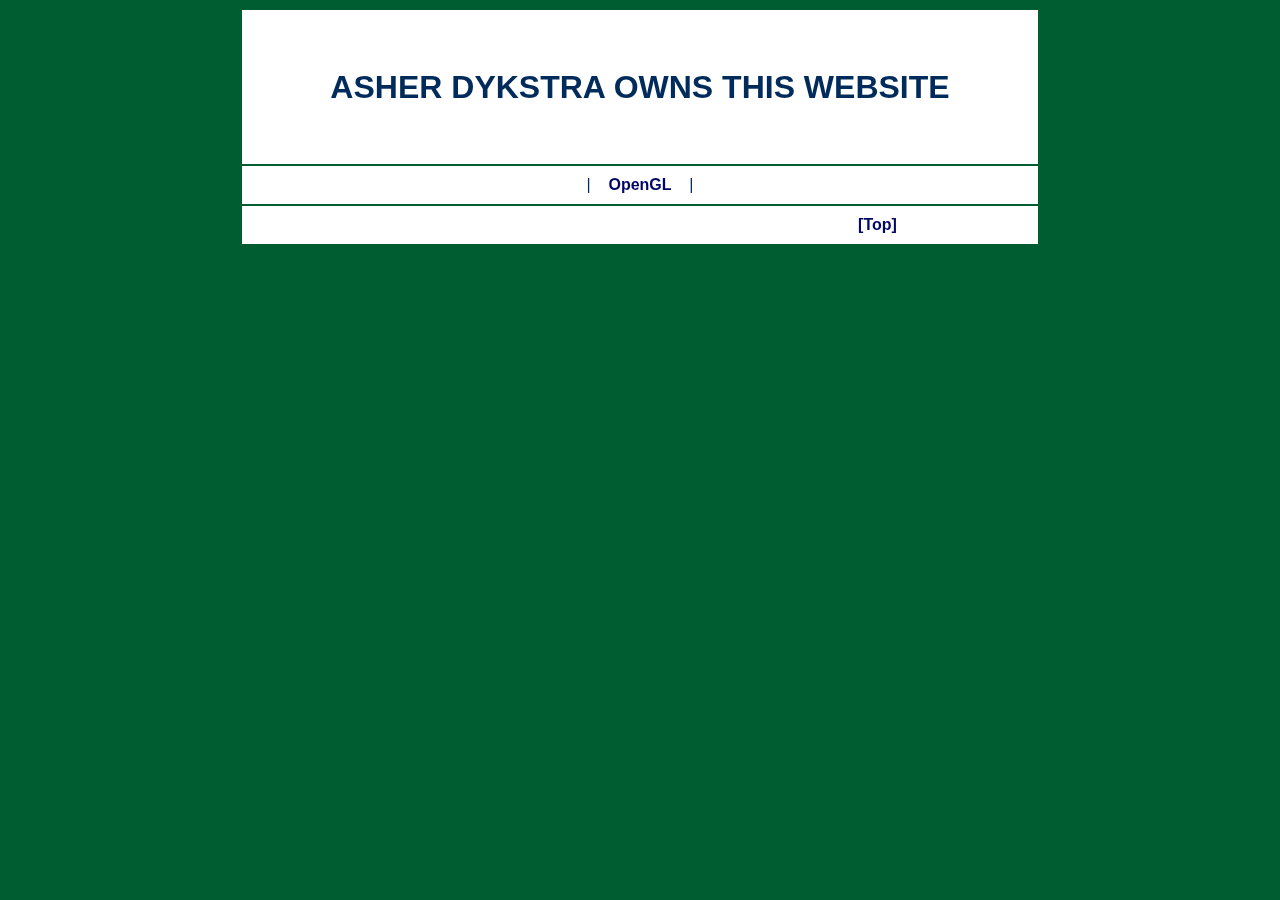
==== index.html @ 1c4a66cf "Index page is now just an index" ====
<!DOCTYPE HTML PUBLIC "-//W3C//DTD HTML 4.01 Transitional//EN" "http://www.w3.org/TR/html4/loose.dtd">
<html lang="en">
  <head>
    <meta http-equiv="Content-Type" content="text/html;charset=utf-8">
		
	<title>Hey, you should hire this guy!</title>

   	<style type="text/css">
		ul.navigate { list-style-type:none; }

		bodyclass { font-size: 13px; color: #002b5b; font-family: Arial, Helvetica, sans-serif; }

td {color: #002b5b; font-family: Arial, Helvetica, sans-serif;}

a {color: rgb(0, 7, 100); font-weight:bold; text-decoration:none;}

a:hover, #more-articles:hover {color: #001427; text-decoration:underline;}

h1 { font-family: Arial, Helvetica, sans-serif; color: #001427; }
h2 { font-family: Arial, Helvetica, sans-serif; color: #001427; }
h3 { font-family: Arial, Helvetica, sans-serif; color: #001427; }

p { line-height:1.5; font-size: 14px; font-family: Arial, Helvetica, sans-serif; text-align:justify; }

img { border:0 }

div.backgroundbox {
	width: 100%;
	height: 100%;
	background-color: #005c31;
	position: fixed;
	left: 0;
	top: 0;
	z-index: -1;
}

td.header { text-align:center; border-style:solid none solid none; border-color:#ffffff; border-width:2px; background-color:#ffffff;}

td.mainContent { background-color:#ffffff; color:#002b5b; font-family: Arial, Helvetica, sans-serif; padding:15px; vertical-align:top; line-height:1.5;}

.mainContent a:hover { color: #002b5b; text-decoration:underline; }

li { text-align:justify; }

	</style>
  </head>
  
  <body class="bodyclass">
<div class="backgroundbox"></div>
<div style="text-align:center; width:800px; margin:auto;" id="top">

<table border="0" cellpadding="2" cellspacing="2" width="800">
<tr>
	<td style="vertical-align:middle; text-align:center; height:150px; background-color:#ffffff;" colspan=2>
		<h1 style="color:#002b5b;">ASHER DYKSTRA OWNS THIS WEBSITE</h1>
	</td>
</tr>
<tr><td class="header" style="height:30px;" colspan="2">
|&nbsp;
&nbsp; <a href="https://asherdykstra.com/openGL.html">OpenGL</a> &nbsp;
&nbsp;|


<tr>
<td class="header" style="height:30px" colspan="2">
<div style="text-align:left; padding-left:25px; padding-right:475px; font-style:italic; display:inline;"></div>
<div style="text-align:right; padding-right:25px; display:inline;"><a href="#top">[Top]</a></div>
</td>
</tr>

</table>

<br><br>

</div>
</body>
</html>
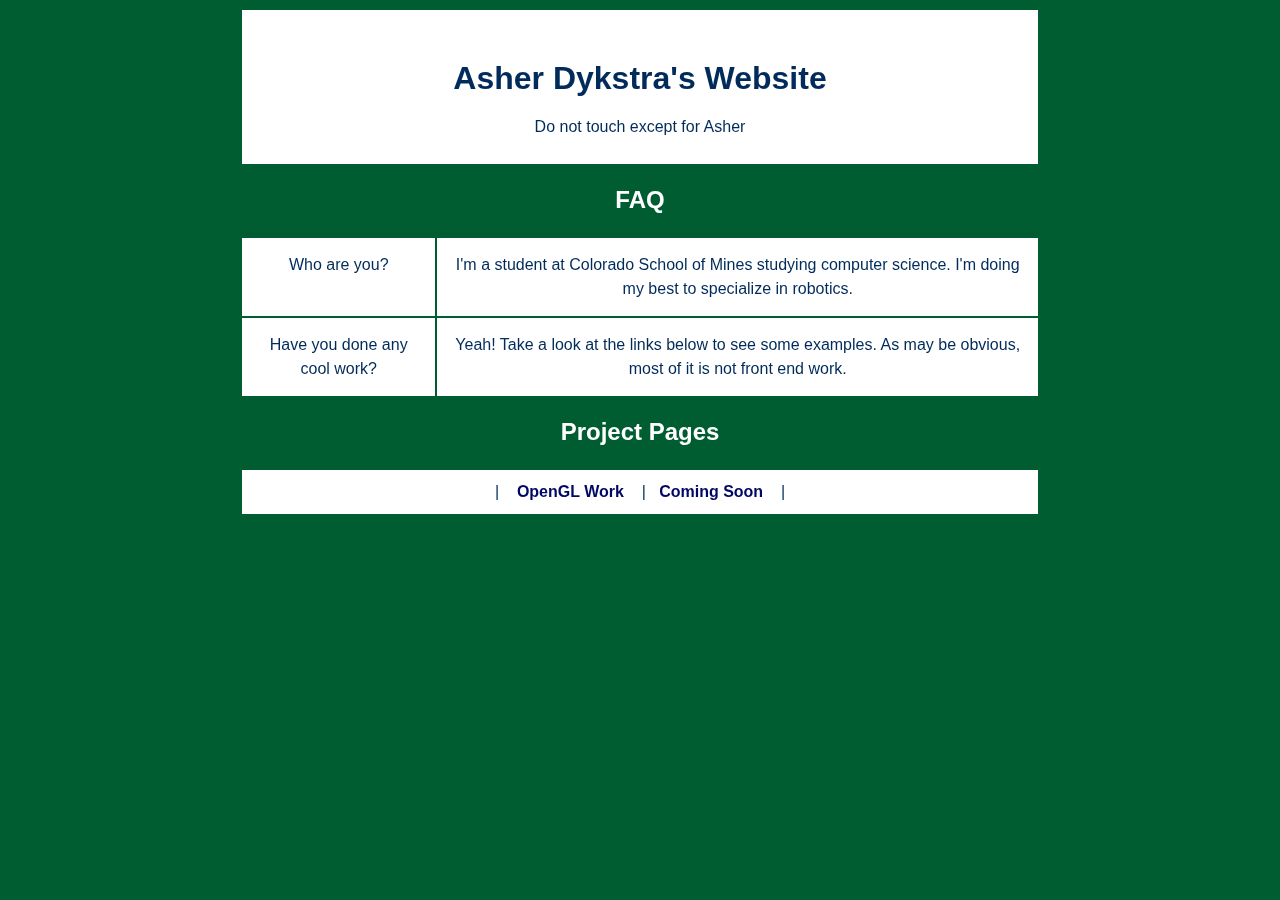
==== commit 69b812e8: "Better index. Under construction page" ====
--- a/index.html
+++ b/index.html
@@ -1,48 +1,12 @@
 <!DOCTYPE HTML PUBLIC "-//W3C//DTD HTML 4.01 Transitional//EN" "http://www.w3.org/TR/html4/loose.dtd">
 <html lang="en">
   <head>
+	<link rel="stylesheet" href="mainStyle.css">
+
     <meta http-equiv="Content-Type" content="text/html;charset=utf-8">
 		
 	<title>Hey, you should hire this guy!</title>
 
-   	<style type="text/css">
-		ul.navigate { list-style-type:none; }
-
-		bodyclass { font-size: 13px; color: #002b5b; font-family: Arial, Helvetica, sans-serif; }
-
-td {color: #002b5b; font-family: Arial, Helvetica, sans-serif;}
-
-a {color: rgb(0, 7, 100); font-weight:bold; text-decoration:none;}
-
-a:hover, #more-articles:hover {color: #001427; text-decoration:underline;}
-
-h1 { font-family: Arial, Helvetica, sans-serif; color: #001427; }
-h2 { font-family: Arial, Helvetica, sans-serif; color: #001427; }
-h3 { font-family: Arial, Helvetica, sans-serif; color: #001427; }
-
-p { line-height:1.5; font-size: 14px; font-family: Arial, Helvetica, sans-serif; text-align:justify; }
-
-img { border:0 }
-
-div.backgroundbox {
-	width: 100%;
-	height: 100%;
-	background-color: #005c31;
-	position: fixed;
-	left: 0;
-	top: 0;
-	z-index: -1;
-}
-
-td.header { text-align:center; border-style:solid none solid none; border-color:#ffffff; border-width:2px; background-color:#ffffff;}
-
-td.mainContent { background-color:#ffffff; color:#002b5b; font-family: Arial, Helvetica, sans-serif; padding:15px; vertical-align:top; line-height:1.5;}
-
-.mainContent a:hover { color: #002b5b; text-decoration:underline; }
-
-li { text-align:justify; }
-
-	</style>
   </head>
   
   <body class="bodyclass">
@@ -52,19 +16,56 @@
 <table border="0" cellpadding="2" cellspacing="2" width="800">
 <tr>
 	<td style="vertical-align:middle; text-align:center; height:150px; background-color:#ffffff;" colspan=2>
-		<h1 style="color:#002b5b;">ASHER DYKSTRA OWNS THIS WEBSITE</h1>
+		<h1 style="color:#002b5b;">Asher Dykstra's Website</h1>
+		Do not touch except for Asher
 	</td>
 </tr>
-<tr><td class="header" style="height:30px;" colspan="2">
-|&nbsp;
-&nbsp; <a href="https://asherdykstra.com/openGL.html">OpenGL</a> &nbsp;
-&nbsp;|
 
+<table border="0" cellpadding="5" cellspacing="2" width="800">
+	<tr>
+		<h2 style="color: #ffffff;">
+			FAQ
+		</h2>
+	</tr>
+	<tr>
+		
+		<td class="mainContent">
+			Who are you?
+		</td>
+		<td class="mainContent">
+			I'm a student at Colorado School of Mines studying computer science. I'm doing my best to specialize in robotics.
+		</td>
+	</tr>
+	<tr>
+		<td class="mainContent">
+			Have you done any cool work?
+		</td>
+		<td class="mainContent">
+			Yeah! Take a look at the links below to see some examples. As may be obvious, most of it is not front end work.
+		</td>
+	</tr>
+</table>
 
+<table border="0" cellpadding="5" cellspacing="2" width="800">
+	<tr>
+		<h2 style="color: #ffffff;">
+			Project Pages
+		</h2>
+	</tr>
+	<tr>
+		<td class="header" style="height:30px;" colspan="2">
+			|&nbsp;
+			&nbsp; <a href="https://asherdykstra.com/openGL.html">OpenGL Work</a> &nbsp;
+			&nbsp;|
+			&nbsp; <a href="https://asherdykstra.com/underConstruction.html">Coming Soon</a> &nbsp;
+			&nbsp;|
+		</td>
+	</tr>
+</table>
 <tr>
 <td class="header" style="height:30px" colspan="2">
 <div style="text-align:left; padding-left:25px; padding-right:475px; font-style:italic; display:inline;"></div>
-<div style="text-align:right; padding-right:25px; display:inline;"><a href="#top">[Top]</a></div>
+<!-- <div style="text-align:right; padding-right:25px; display:inline;"><a href="#top">[Top]</a></div> -->
 </td>
 </tr>
 
--- a/mainStyle.css
+++ b/mainStyle.css
@@ -0,0 +1,35 @@
+ul.navigate { list-style-type:none; }
+
+		bodyclass { font-size: 13px; color: #002b5b; font-family: Arial, Helvetica, sans-serif; }
+
+td {color: #002b5b; font-family: Arial, Helvetica, sans-serif;}
+
+a {color: rgb(0, 7, 100); font-weight:bold; text-decoration:none;}
+
+a:hover, #more-articles:hover {color: #001427; text-decoration:underline;}
+
+h1 { font-family: Arial, Helvetica, sans-serif; color: #001427; }
+h2 { font-family: Arial, Helvetica, sans-serif; color: #001427; }
+h3 { font-family: Arial, Helvetica, sans-serif; color: #001427; }
+
+p { line-height:1.5; font-size: 14px; font-family: Arial, Helvetica, sans-serif; text-align:justify; }
+
+img { border:0 }
+
+div.backgroundbox {
+	width: 100%;
+	height: 100%;
+	background-color: #005c31;
+	position: fixed;
+	left: 0;
+	top: 0;
+	z-index: -1;
+}
+
+td.header { text-align:center; border-style:solid none solid none; border-color:#ffffff; border-width:2px; background-color:#ffffff;}
+
+td.mainContent { background-color:#ffffff; color:#002b5b; font-family: Arial, Helvetica, sans-serif; padding:15px; vertical-align:top; line-height:1.5;}
+
+.mainContent a:hover { color: #002b5b; text-decoration:underline; }
+
+li { text-align:justify; }
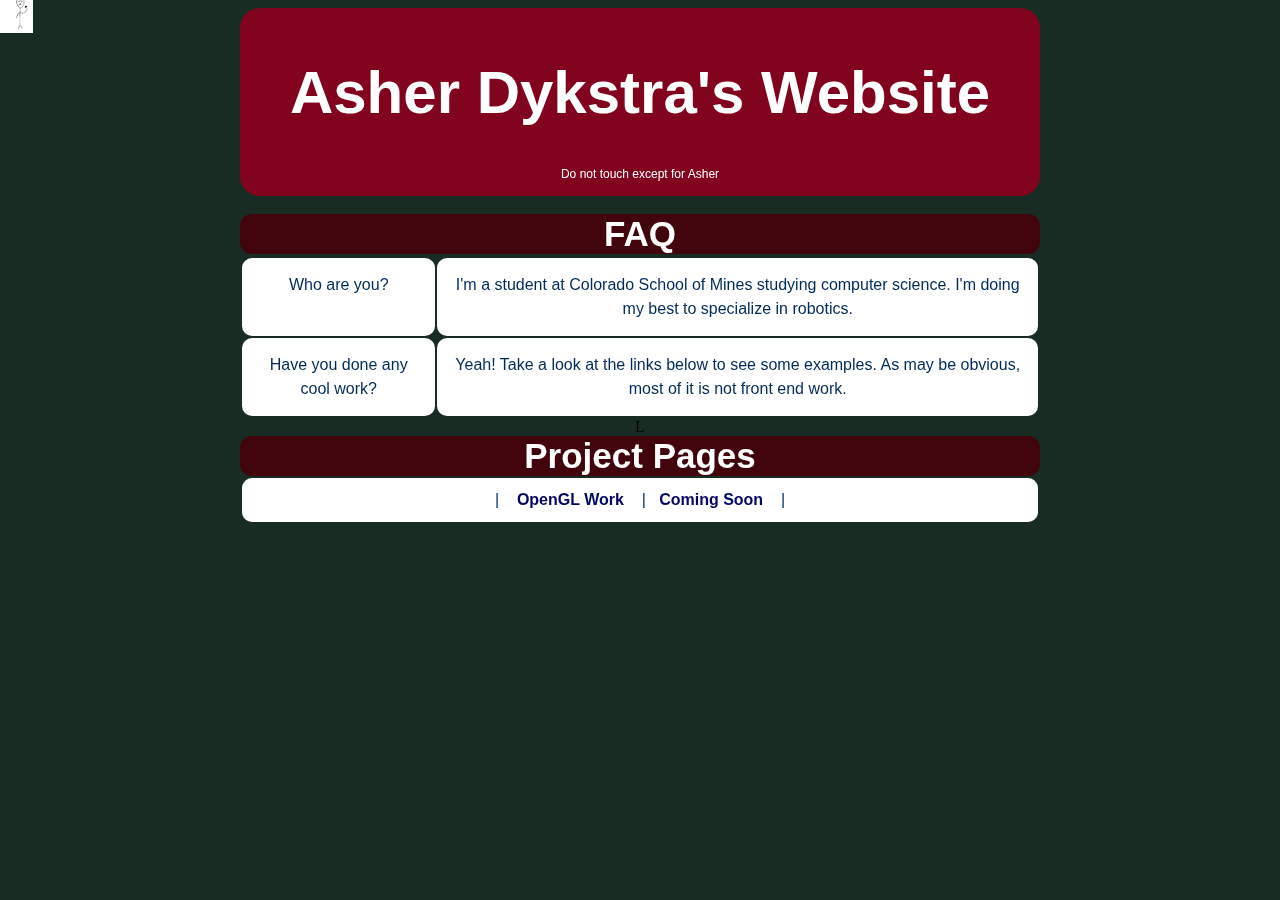
==== commit ff472c84: "now a picture follows your cursor" ====
--- a/index.html
+++ b/index.html
@@ -11,21 +11,58 @@
   
   <body class="bodyclass">
 <div class="backgroundbox"></div>
+
+<div id="mousePic" style="position: absolute; transform: translate(-50%, -50%); z-index: -20;">
+	<img src="images/underConstruction.png"  width="50">
+
+	<!-- MAKE THIS INTO SOME SNAKEY THING THAT FOLLOWS THE CURSOR -->
+</div>
+
+
+<script>
+	const pic = document.getElementById("mousePic");
+
+	window.onpointermove = (move) =>{
+		const { clientX, clientY } = move;
+		console.log(move)
+		pic.animate({
+			left: `${clientX}px`,
+			top: `${clientY}px`
+		}, { duration: 250, fill: "forwards" });
+	}
+
+
+
+    // const blob = document.getElementById("glowbg");
+    // const blobblur = document.getElementById("blurbg");
+    // window.onpointermove = event => { 
+    //   const { clientX, clientY } = event;
+      
+    //   blob.animate({
+    //     left: `${clientX}px`,
+    //     top: `${clientY}px`
+    //   }, { duration: 250, fill: "forwards" });
+    //   blobblur.animate({
+    //     left: `${clientX}px`,
+    //     top: `${clientY}px`
+    //   }, { duration: 250, fill: "forwards" });
+    // }
+  
+</script>
+
 <div style="text-align:center; width:800px; margin:auto;" id="top">
 
-<table border="0" cellpadding="2" cellspacing="2" width="800">
-<tr>
-	<td style="vertical-align:middle; text-align:center; height:150px; background-color:#ffffff;" colspan=2>
-		<h1 style="color:#002b5b;">Asher Dykstra's Website</h1>
-		Do not touch except for Asher
-	</td>
-</tr>
-
+<div class="page_title">
+	<h1 style="font-size: 60px; color: #ffffff;">Asher Dykstra's Website</h1>
+	Do not touch except for Asher
+</div>
+		
+<br>
 <table border="0" cellpadding="5" cellspacing="2" width="800">
 	<tr>
-		<h2 style="color: #ffffff;">
+		<div class="spacer">
 			FAQ
-		</h2>
+		</div>
 	</tr>
 	<tr>
 		
@@ -47,11 +84,9 @@
 </table>
 
 <table border="0" cellpadding="5" cellspacing="2" width="800">
-	<tr>
-		<h2 style="color: #ffffff;">
-			Project Pages
-		</h2>
-	</tr>
+	L<div class="spacer">
+		Project Pages
+	</div>
 	<tr>
 		<td class="header" style="height:30px;" colspan="2">
 			|&nbsp;
--- a/mainStyle.css
+++ b/mainStyle.css
@@ -19,16 +19,51 @@
 div.backgroundbox {
 	width: 100%;
 	height: 100%;
-	background-color: #005c31;
+	background-color: #182c24;
 	position: fixed;
 	left: 0;
 	top: 0;
-	z-index: -1;
+	z-index: -21;
 }
 
-td.header { text-align:center; border-style:solid none solid none; border-color:#ffffff; border-width:2px; background-color:#ffffff;}
+div.page_title{
+	border-radius: 20px;
+	background-color: #81031e;
+	font-family: Arial, Helvetica, sans-serif;
+	font-size: 12px;
+	color: white;
+	padding-bottom: 15px;
+	padding-top: 10px
+}
 
-td.mainContent { background-color:#ffffff; color:#002b5b; font-family: Arial, Helvetica, sans-serif; padding:15px; vertical-align:top; line-height:1.5;}
+div.spacer{
+	border-radius: 12px;
+	background-color: #41040c;
+	font-family: Arial, Helvetica, sans-serif;
+	font-size: 35px;
+	font-weight: 600;
+	color: white;
+}
+
+
+td.header { 
+	text-align:center; 
+	border-style:solid none solid none; 
+	border-color:#ffffff; 
+	border-width:2px; 
+	border-radius: 10px;
+	background-color:#ffffff;
+}
+
+td.mainContent { 
+	background-color:#ffffff; 
+	color:#002b5b; 
+	font-family: Arial, Helvetica, sans-serif; 
+	padding:15px; 
+	vertical-align:top; 
+	line-height:1.5;
+	border-radius: 10px;
+}
 
 .mainContent a:hover { color: #002b5b; text-decoration:underline; }
 
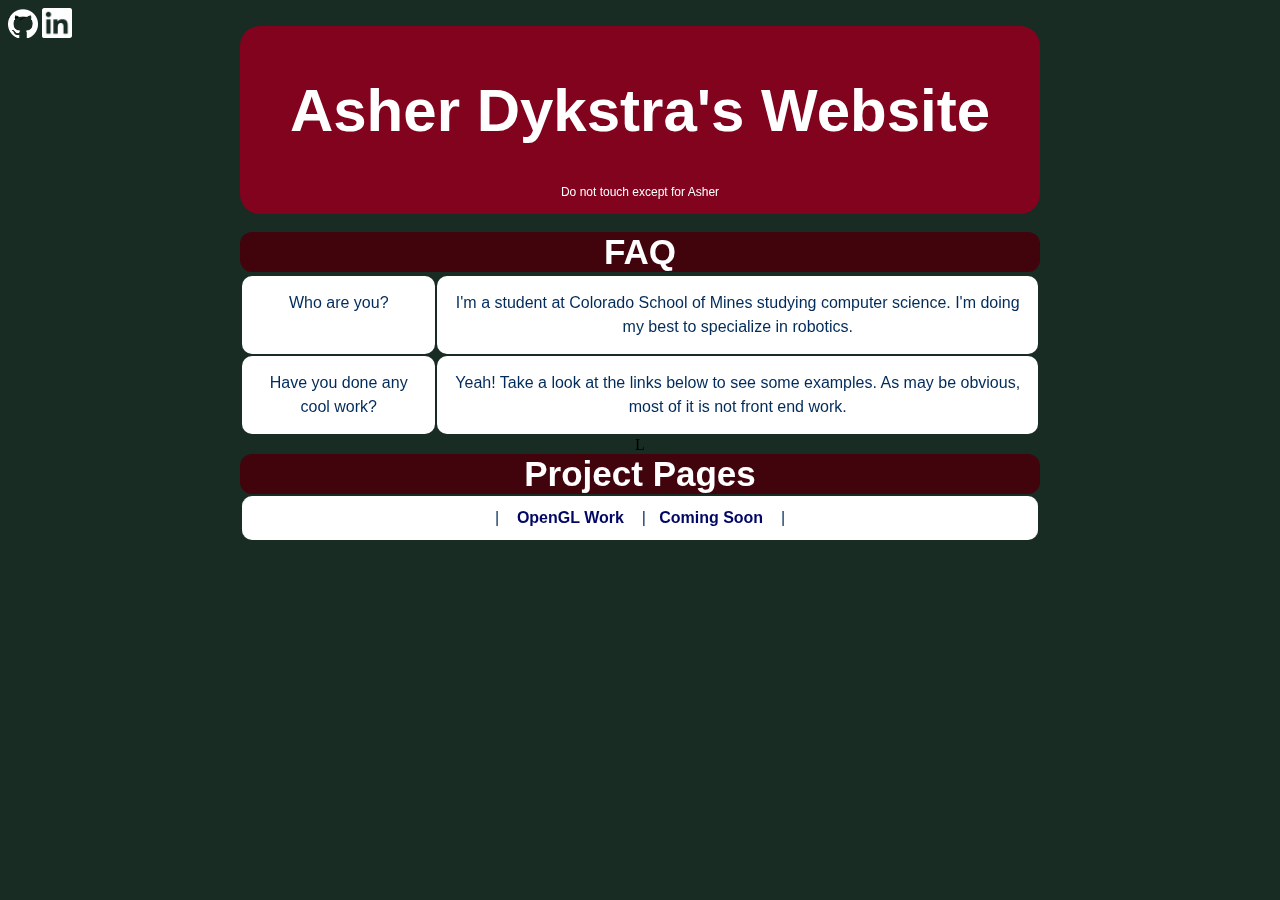
==== commit 5a24702b: "github and linkedin links" ====
--- a/index.html
+++ b/index.html
@@ -12,14 +12,25 @@
   <body class="bodyclass">
 <div class="backgroundbox"></div>
 
-<div id="mousePic" style="position: absolute; transform: translate(-50%, -50%); z-index: -20;">
+<div style="position: absolute;">
+	<a href="https://github.com/fafgar" >
+		<img src="images/github-mark-white.png" class="linkIcon">
+	</a>
+	<a href="https://www.linkedin.com/in/asher-dykstra-273a99206/r" >
+		<img src="images/linkedin.png" class="linkIcon">
+	</a>
+</div>
+
+
+
+<!-- <div id="mousePic" style="position: absolute; transform: translate(-50%, -50%); z-index: -20;">
 	<img src="images/underConstruction.png"  width="50">
 
 	<!-- MAKE THIS INTO SOME SNAKEY THING THAT FOLLOWS THE CURSOR -->
-</div>
+</div> -->
 
 
-<script>
+<!-- <script>
 	const pic = document.getElementById("mousePic");
 
 	window.onpointermove = (move) =>{
@@ -30,25 +41,7 @@
 			top: `${clientY}px`
 		}, { duration: 250, fill: "forwards" });
 	}
-
-
-
-    // const blob = document.getElementById("glowbg");
-    // const blobblur = document.getElementById("blurbg");
-    // window.onpointermove = event => { 
-    //   const { clientX, clientY } = event;
-      
-    //   blob.animate({
-    //     left: `${clientX}px`,
-    //     top: `${clientY}px`
-    //   }, { duration: 250, fill: "forwards" });
-    //   blobblur.animate({
-    //     left: `${clientX}px`,
-    //     top: `${clientY}px`
-    //   }, { duration: 250, fill: "forwards" });
-    // }
-  
-</script>
+</script> -->
 
 <div style="text-align:center; width:800px; margin:auto;" id="top">
 
--- a/mainStyle.css
+++ b/mainStyle.css
@@ -15,6 +15,10 @@
 p { line-height:1.5; font-size: 14px; font-family: Arial, Helvetica, sans-serif; text-align:justify; }
 
 img { border:0 }
+
+img.linkIcon{
+	width: 30px;
+}
 
 div.backgroundbox {
 	width: 100%;
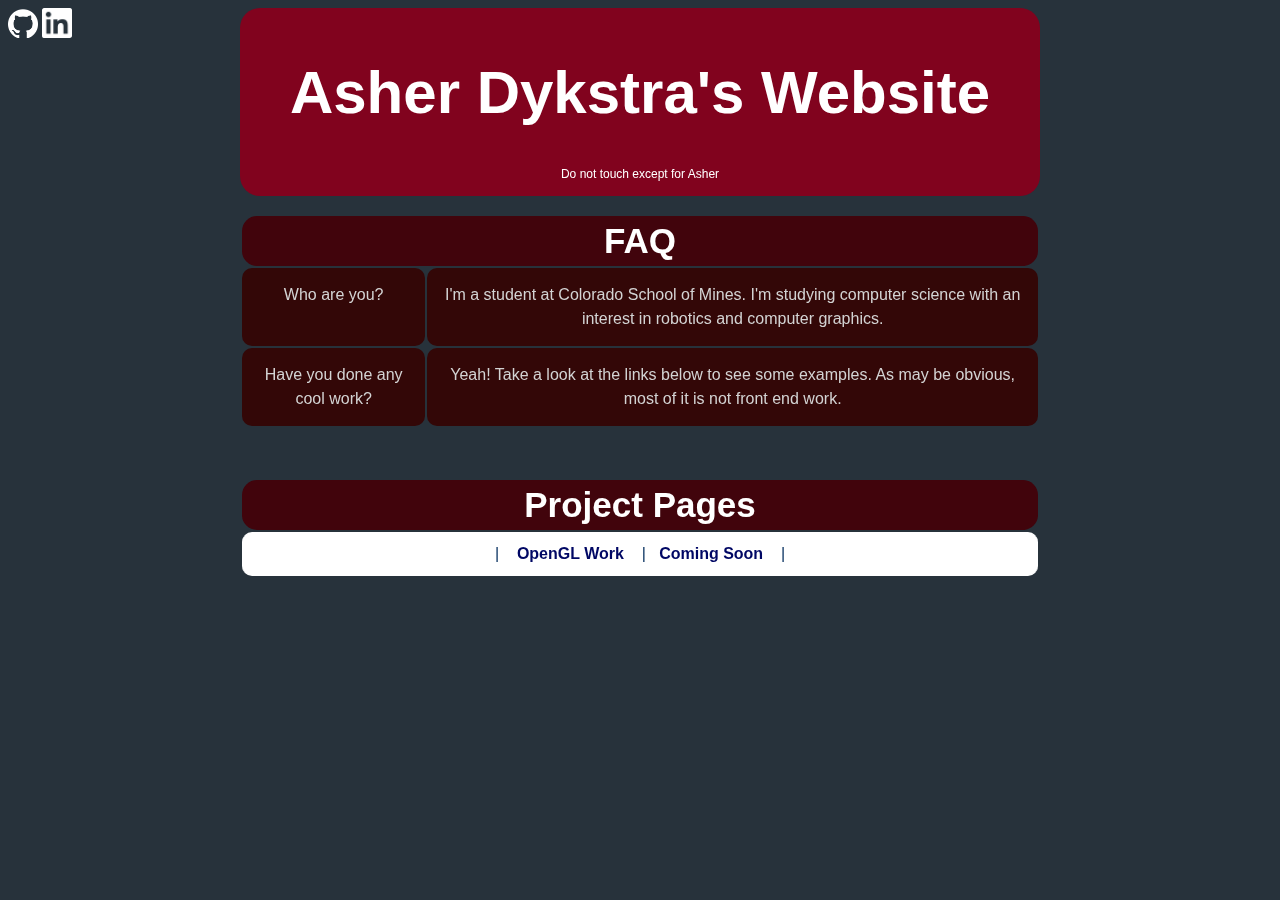
==== commit bd159c97: "Things look nicer. Added links between pages" ====
--- a/index.html
+++ b/index.html
@@ -27,7 +27,7 @@
 	<img src="images/underConstruction.png"  width="50">
 
 	<!-- MAKE THIS INTO SOME SNAKEY THING THAT FOLLOWS THE CURSOR -->
-</div> -->
+<!-- </div> -->
 
 
 <!-- <script>
@@ -52,10 +52,10 @@
 		
 <br>
 <table border="0" cellpadding="5" cellspacing="2" width="800">
-	<tr>
-		<div class="spacer">
+	<tr >
+		<td class="header" colspan="2">
 			FAQ
-		</div>
+		</td>
 	</tr>
 	<tr>
 		
@@ -63,7 +63,7 @@
 			Who are you?
 		</td>
 		<td class="mainContent">
-			I'm a student at Colorado School of Mines studying computer science. I'm doing my best to specialize in robotics.
+			I'm a student at Colorado School of Mines. I'm studying computer science with an interest in robotics and computer graphics.
 		</td>
 	</tr>
 	<tr>
@@ -74,24 +74,24 @@
 			Yeah! Take a look at the links below to see some examples. As may be obvious, most of it is not front end work.
 		</td>
 	</tr>
-</table>
-
-<table border="0" cellpadding="5" cellspacing="2" width="800">
-	L<div class="spacer">
+	<tr class="spacer"></tr>
+	<tr >
+		<td class="header" colspan="2">
 		Project Pages
-	</div>
+		</td>
+	</tr>
 	<tr>
-		<td class="header" style="height:30px;" colspan="2">
+		<td class="footer" style="height:30px;" colspan="2">
 			|&nbsp;
-			&nbsp; <a href="https://asherdykstra.com/openGL.html">OpenGL Work</a> &nbsp;
+			&nbsp; <a href="openGL.html">OpenGL Work</a> &nbsp;
 			&nbsp;|
-			&nbsp; <a href="https://asherdykstra.com/underConstruction.html">Coming Soon</a> &nbsp;
+			&nbsp; <a href="underConstruction.html">Coming Soon</a> &nbsp;
 			&nbsp;|
 		</td>
 	</tr>
 </table>
 <tr>
-<td class="header" style="height:30px" colspan="2">
+<td class="footer" style="height:30px" colspan="2">
 <div style="text-align:left; padding-left:25px; padding-right:475px; font-style:italic; display:inline;"></div>
 <!-- <div style="text-align:right; padding-right:25px; display:inline;"><a href="#top">[Top]</a></div> -->
 </td>
--- a/mainStyle.css
+++ b/mainStyle.css
@@ -23,7 +23,7 @@
 div.backgroundbox {
 	width: 100%;
 	height: 100%;
-	background-color: #182c24;
+	background-color: #27323b;
 	position: fixed;
 	left: 0;
 	top: 0;
@@ -40,8 +40,8 @@
 	padding-top: 10px
 }
 
-div.spacer{
-	border-radius: 12px;
+td.header{
+	border-radius: 15px;
 	background-color: #41040c;
 	font-family: Arial, Helvetica, sans-serif;
 	font-size: 35px;
@@ -49,8 +49,8 @@
 	color: white;
 }
 
-
-td.header { 
+td.footer { 
+	border-radius: 15px;
 	text-align:center; 
 	border-style:solid none solid none; 
 	border-color:#ffffff; 
@@ -60,8 +60,8 @@
 }
 
 td.mainContent { 
-	background-color:#ffffff; 
-	color:#002b5b; 
+	background-color:#330707; 
+	color:#d3d3d3; 
 	font-family: Arial, Helvetica, sans-serif; 
 	padding:15px; 
 	vertical-align:top; 
@@ -69,6 +69,21 @@
 	border-radius: 10px;
 }
 
+td.mainContent h1{
+	color: #d3d3d3;
+}
+
+td.mainContent h2{
+	color: #d3d3d3;
+}
+
+tr.spacer{
+	height: 50px;
+}
+
+
+
+
 .mainContent a:hover { color: #002b5b; text-decoration:underline; }
 
 li { text-align:justify; }
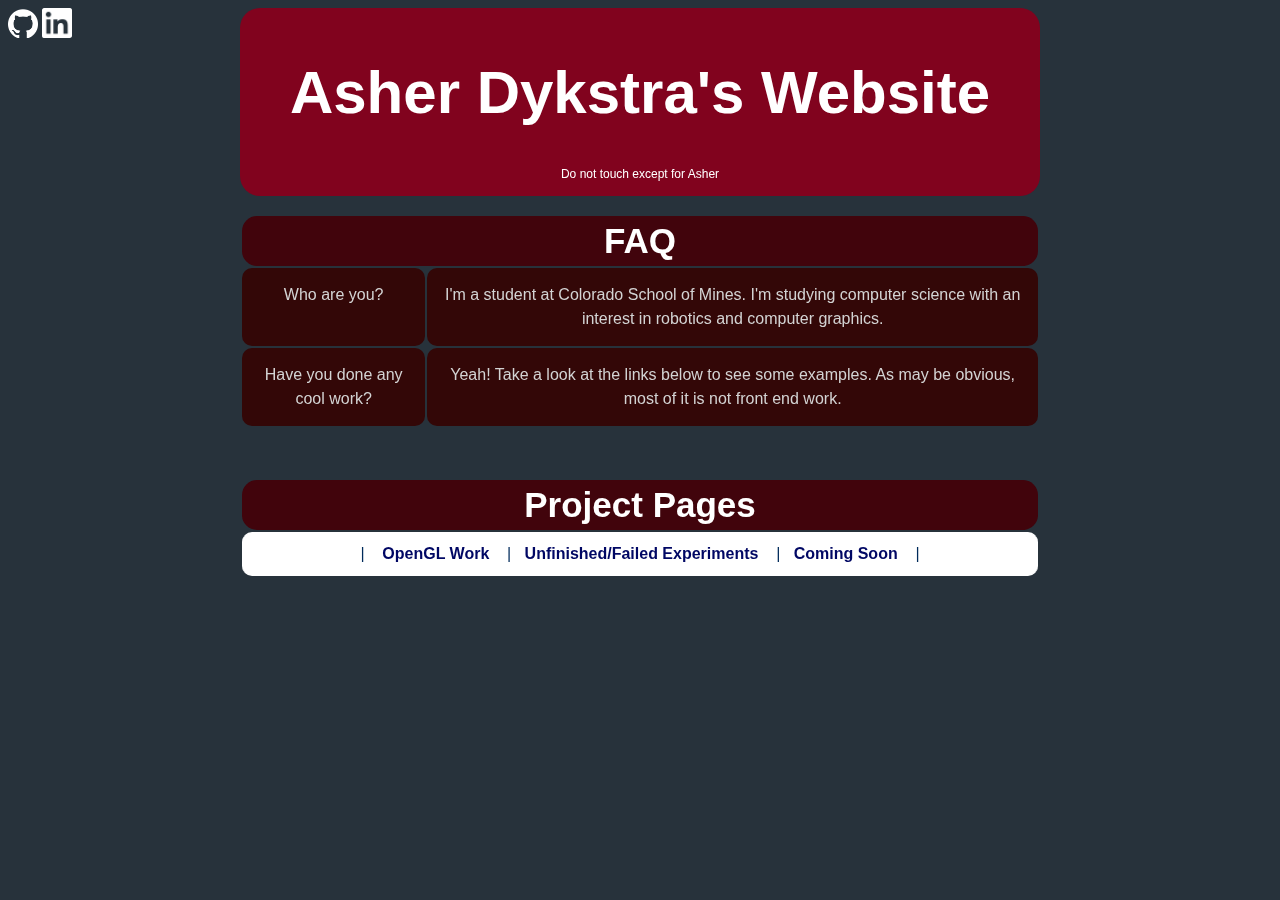
==== commit 7e1ee83a: "Added unfinished experiments page" ====
--- a/index.html
+++ b/index.html
@@ -85,6 +85,8 @@
 			|&nbsp;
 			&nbsp; <a href="openGL.html">OpenGL Work</a> &nbsp;
 			&nbsp;|
+			&nbsp; <a href="unfinished.html">Unfinished/Failed Experiments</a> &nbsp;
+			&nbsp;|
 			&nbsp; <a href="underConstruction.html">Coming Soon</a> &nbsp;
 			&nbsp;|
 		</td>
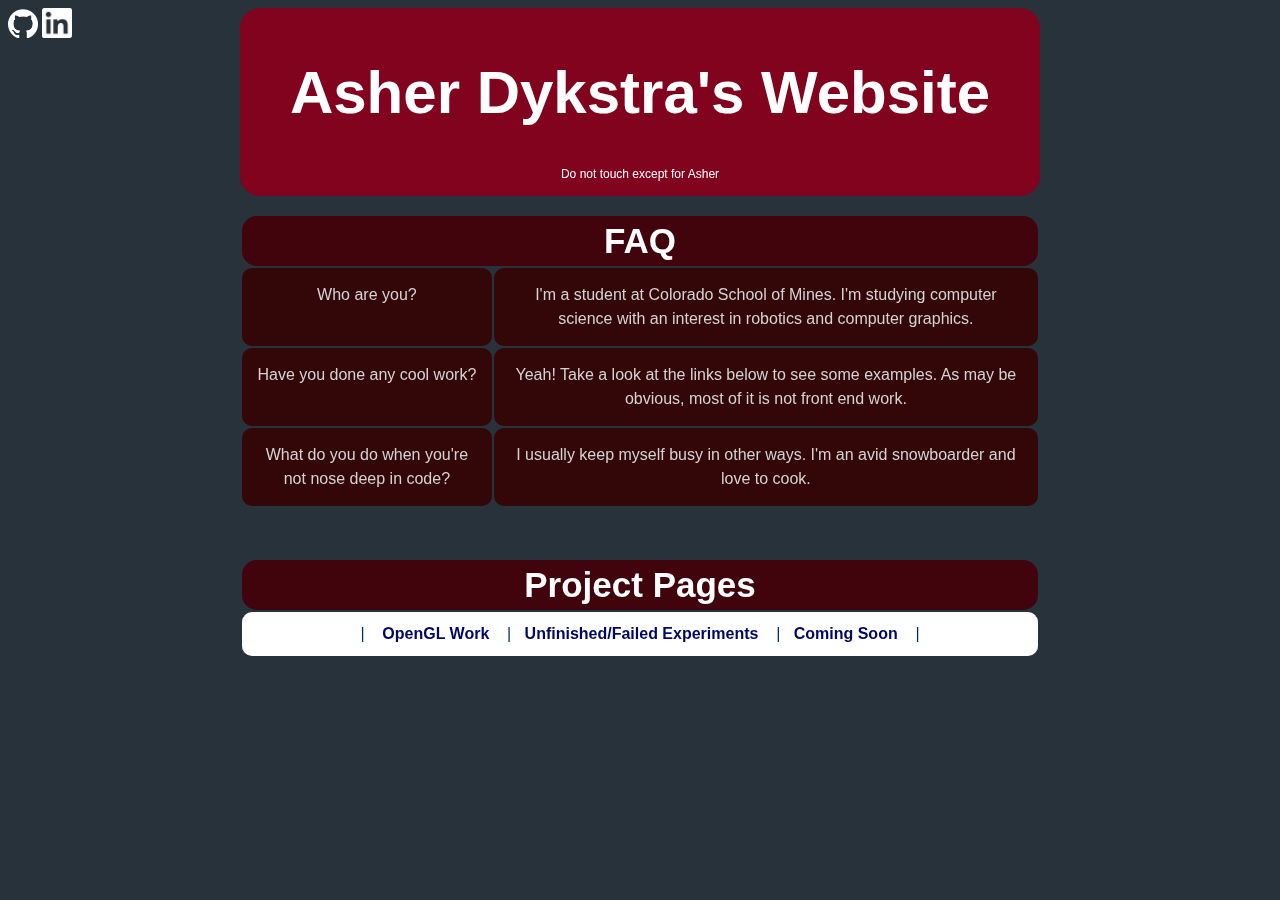
==== commit 8fae8456: "added new piece to FAQ" ====
--- a/index.html
+++ b/index.html
@@ -74,7 +74,19 @@
 			Yeah! Take a look at the links below to see some examples. As may be obvious, most of it is not front end work.
 		</td>
 	</tr>
+	<tr>
+		<td class="mainContent">
+			What do you do when you're not nose deep in code?
+		</td>
+		<td class="mainContent">
+			I usually keep myself busy in other ways. I'm an avid snowboarder and love to cook.
+		</td>
+	</tr>
+
+
 	<tr class="spacer"></tr>
+
+
 	<tr >
 		<td class="header" colspan="2">
 		Project Pages
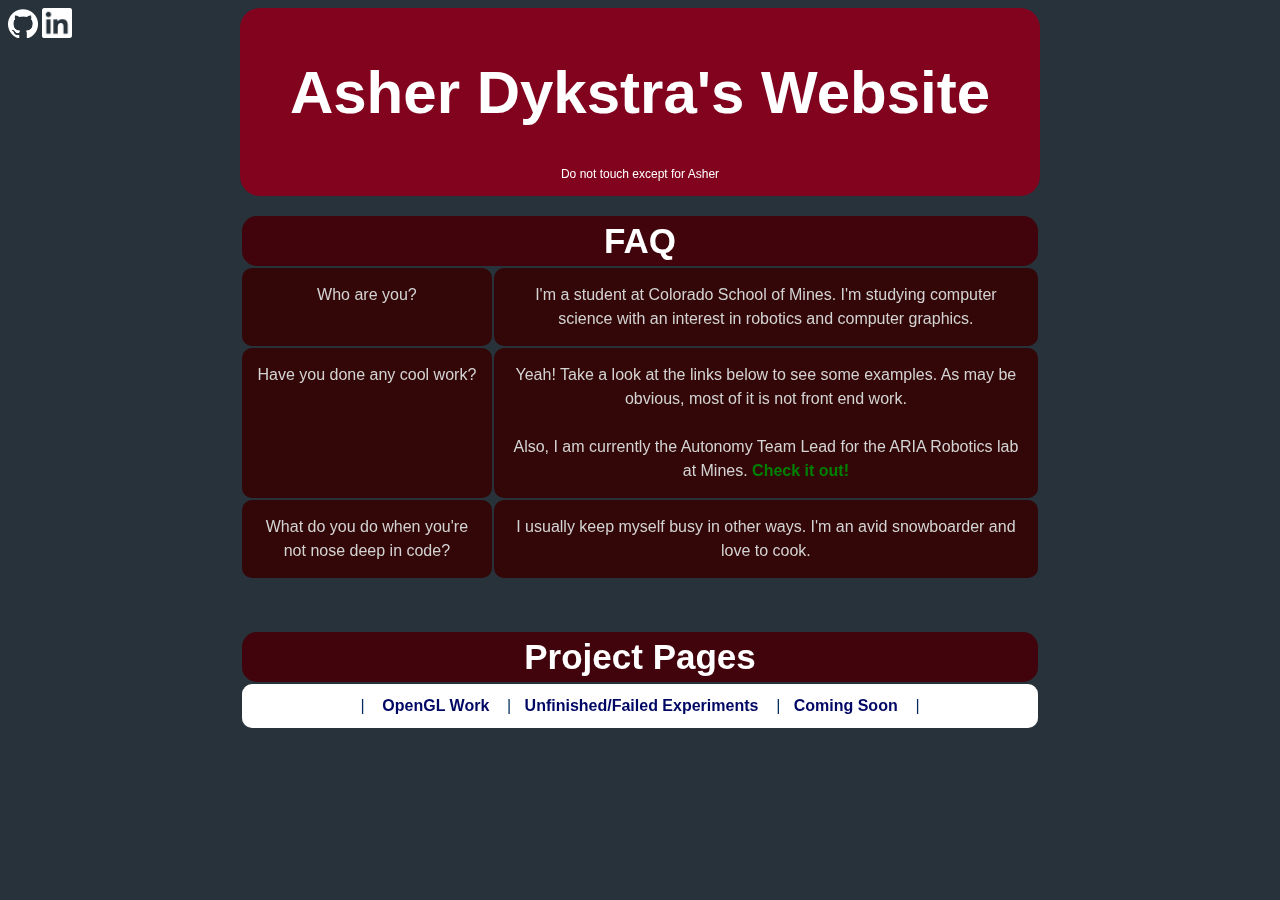
==== commit a0482d55: "improved styling. Added ARIA link" ====
--- a/index.html
+++ b/index.html
@@ -72,6 +72,9 @@
 		</td>
 		<td class="mainContent">
 			Yeah! Take a look at the links below to see some examples. As may be obvious, most of it is not front end work.
+			<br><br>
+			Also, I am currently the Autonomy Team Lead for the ARIA Robotics lab at Mines. 
+			<a href="https://www.ariarobotics.com/team" class="inBody">Check it out!</a>
 		</td>
 	</tr>
 	<tr>
@@ -98,6 +101,8 @@
 			&nbsp; <a href="openGL.html">OpenGL Work</a> &nbsp;
 			&nbsp;|
 			&nbsp; <a href="unfinished.html">Unfinished/Failed Experiments</a> &nbsp;
+			<!-- &nbsp;|
+			&nbsp; <a href="projectList.html">Miscellaneous</a> &nbsp; -->
 			&nbsp;|
 			&nbsp; <a href="underConstruction.html">Coming Soon</a> &nbsp;
 			&nbsp;|
--- a/mainStyle.css
+++ b/mainStyle.css
@@ -39,6 +39,12 @@
 	padding-bottom: 15px;
 	padding-top: 10px
 }
+div.footer { 
+	border-radius: 20px;
+	border-width:2px; 
+	background-color:#ffffff;
+}
+
 
 td.header{
 	border-radius: 15px;
@@ -82,6 +88,31 @@
 }
 
 
+a:link.inBody {
+	color: green;
+	background-color: transparent;
+	text-decoration: none;
+	}
+	
+a:visited.inBody {
+	color: pink;
+	background-color: transparent;
+	text-decoration: none;
+}
+	
+a:hover.inBody {
+	color: rgb(141, 159, 236);
+	background-color: transparent;
+	text-decoration: underline;
+}
+	
+a:active.inBody {
+	color: yellow;
+	background-color: transparent;
+	text-decoration: underline;
+}
+
+
 
 
 .mainContent a:hover { color: #002b5b; text-decoration:underline; }
